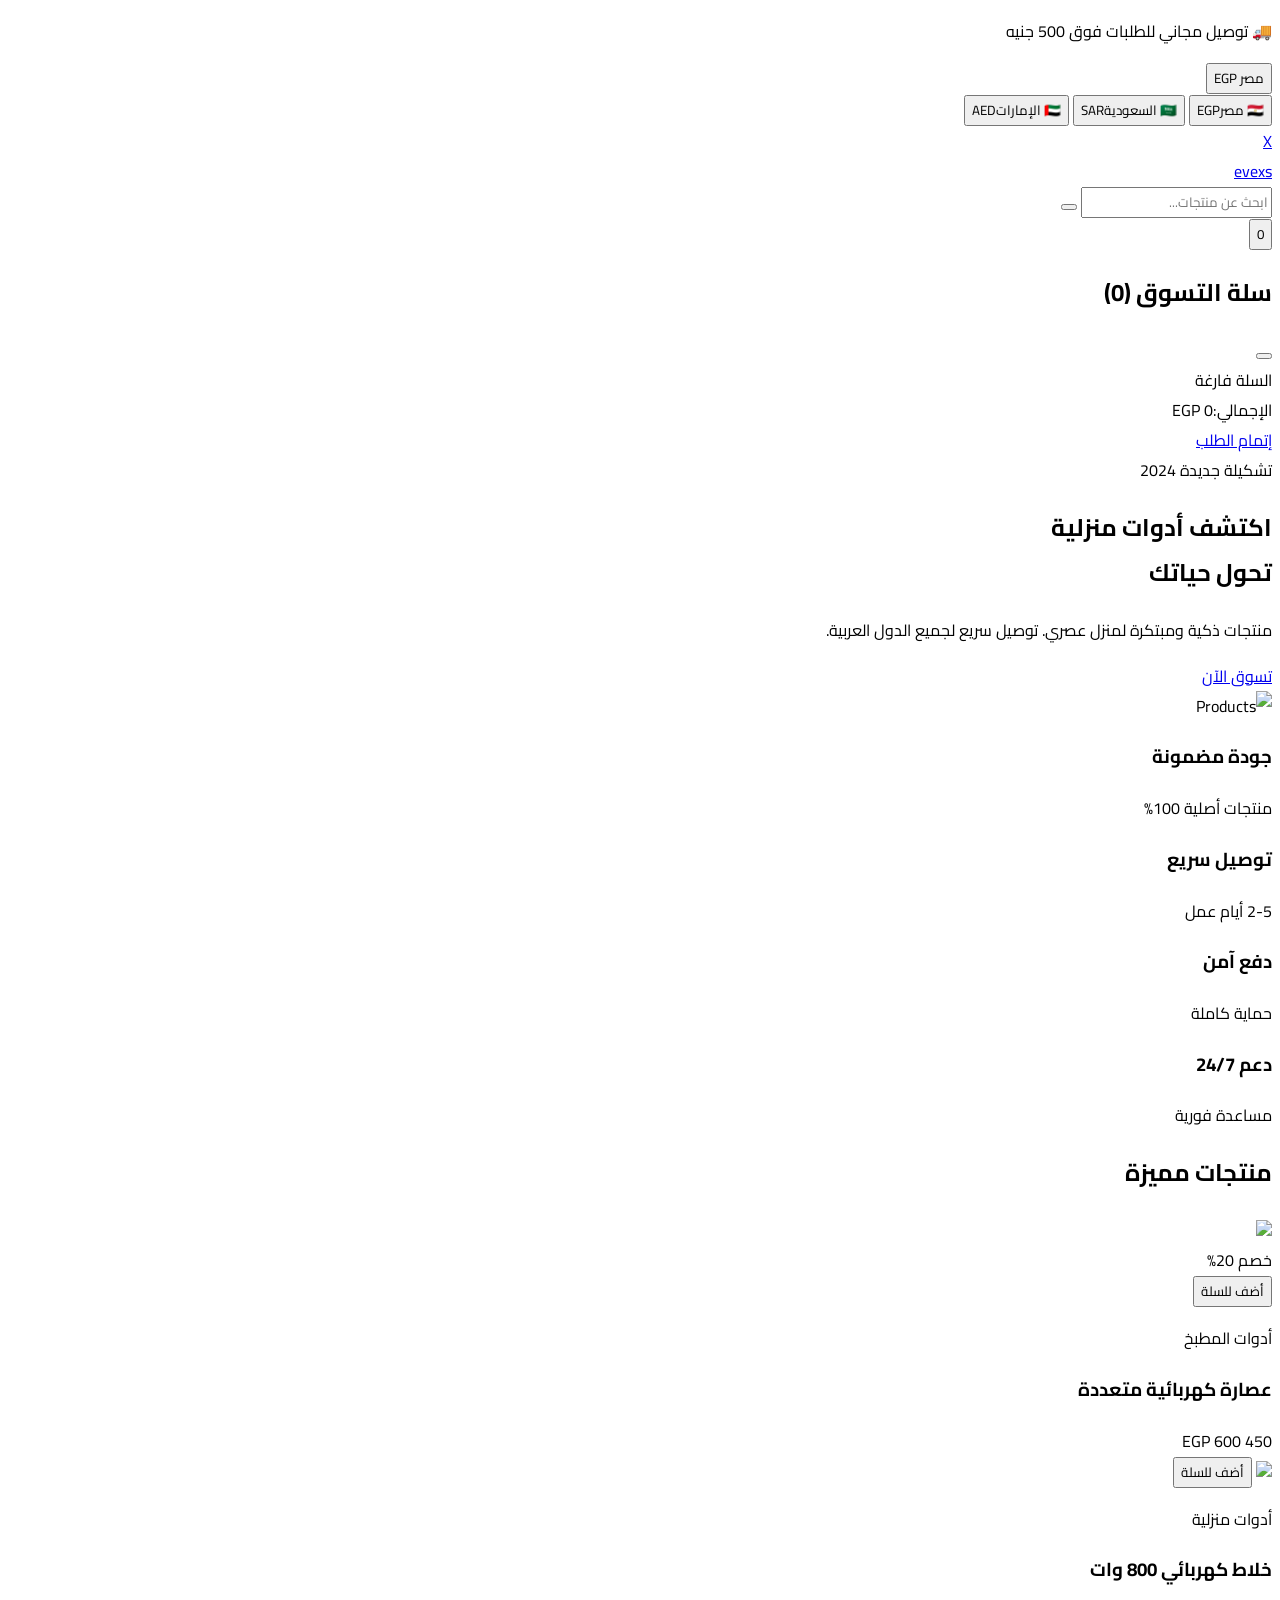
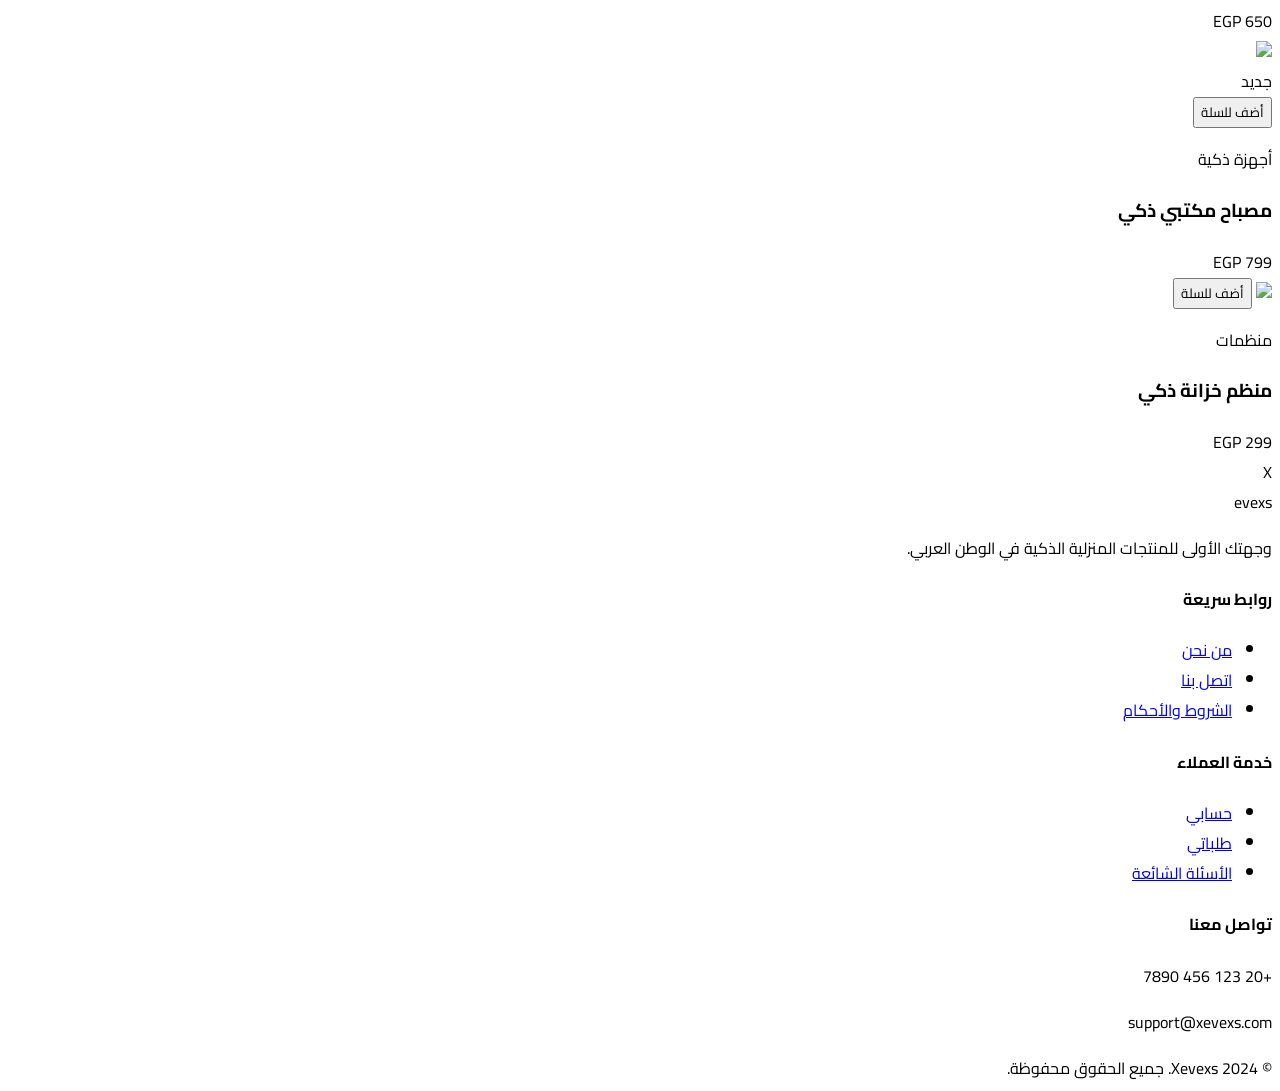
==== index.html @ 5ed7de5a "Add files via upload" ====
<!DOCTYPE html>
<html lang="ar" dir="rtl">
<head>
    <meta charset="UTF-8">
    <meta name="viewport" content="width=device-width, initial-scale=1.0">
    <title>Xevexs | تجربة تسوق عالمية</title>
    <link href="https://fonts.googleapis.com/css2?family=Cairo:wght@300;400;600;700;800&display=swap" rel="stylesheet">
    <script src="https://cdn.tailwindcss.com"></script>
    <script src="https://cdnjs.cloudflare.com/ajax/libs/font-awesome/6.4.0/js/all.min.js"></script>
    <script>
        tailwind.config = {
            theme: {
                extend: {
                    colors: {
                        primary: {
                            50: '#f0fdf4', 100: '#dcfce7', 200: '#bbf7d0',
                            300: '#86efac', 400: '#4ade80', 500: '#22c55e',
                            600: '#16a34a', 700: '#15803d', 800: '#166534', 900: '#14532d'
                        },
                        secondary: '#C4A35A',
                        dark: '#1a1a1a',
                        light: '#fafafa'
                    }
                }
            }
        }
    </script>
    <style>* { font-family: 'Cairo', sans-serif; }</style>
</head>
<body class="bg-light text-dark">

    <!-- Header -->
    <header class="fixed top-0 w-full bg-white/95 backdrop-blur-md shadow-sm z-50">
        <div class="bg-primary-800 text-white text-sm py-2">
            <div class="container mx-auto px-4 flex justify-between items-center">
                <p class="hidden md:block">🚚 توصيل مجاني للطلبات فوق 500 جنيه</p>
                <div class="relative group">
                    <button class="flex items-center gap-2 hover:text-primary-200">
                        <span id="currentCountry">مصر</span>
                        <span id="currentCurrency">EGP</span>
                        <i class="fas fa-chevron-down text-xs"></i>
                    </button>
                    <div class="absolute top-full left-0 mt-2 w-48 bg-white rounded-lg shadow-xl opacity-0 invisible group-hover:opacity-100 group-hover:visible transition-all text-dark">
                        <div class="p-2">
                            <button onclick="changeCountry('eg')" class="w-full flex items-center gap-3 px-3 py-2 rounded hover:bg-gray-100"><span>🇪🇬 مصر</span><span class="mr-auto text-gray-400">EGP</span></button>
                            <button onclick="changeCountry('sa')" class="w-full flex items-center gap-3 px-3 py-2 rounded hover:bg-gray-100"><span>🇸🇦 السعودية</span><span class="mr-auto text-gray-400">SAR</span></button>
                            <button onclick="changeCountry('ae')" class="w-full flex items-center gap-3 px-3 py-2 rounded hover:bg-gray-100"><span>🇦🇪 الإمارات</span><span class="mr-auto text-gray-400">AED</span></button>
                        </div>
                    </div>
                </div>
            </div>
        </div>
        <div class="container mx-auto px-4 py-4 flex items-center justify-between">
            <a href="index.html" class="flex items-center gap-2">
                <div class="w-10 h-10 bg-primary-600 rounded-lg flex items-center justify-center text-white font-bold text-xl">X</div>
                <span class="text-2xl font-bold text-primary-800">evexs</span>
            </a>
            <div class="hidden md:flex flex-1 max-w-xl mx-8 relative">
                <input type="text" placeholder="ابحث عن منتجات..." class="w-full px-4 py-3 pr-12 rounded-full border border-gray-200 focus:border-primary-500 focus:outline-none">
                <button class="absolute left-3 top-1/2 -translate-y-1/2 text-gray-400 hover:text-primary-600"><i class="fas fa-search"></i></button>
            </div>
            <div class="flex items-center gap-4">
                <button onclick="toggleCart()" class="relative"><i class="fas fa-shopping-cart text-xl"></i><span id="cartCount" class="absolute -top-2 -right-2 w-5 h-5 bg-secondary text-white text-xs rounded-full flex items-center justify-center">0</span></button>
            </div>
        </div>
    </header>

    <!-- Cart Sidebar -->
    <div id="cartSidebar" class="fixed top-0 right-0 h-full w-96 bg-white shadow-2xl z-50 transform translate-x-full transition-transform duration-300 flex flex-col">
        <div class="p-4 border-b flex items-center justify-between">
            <h2 class="text-lg font-bold">سلة التسوق (<span id="cartItemCount">0</span>)</h2>
            <button onclick="toggleCart()"><i class="fas fa-times text-xl"></i></button>
        </div>
        <div id="cartItems" class="flex-1 overflow-y-auto p-4"><div class="text-center text-gray-400 py-8">السلة فارغة</div></div>
        <div class="p-4 border-t bg-gray-50">
            <div class="flex justify-between mb-4 text-lg font-bold"><span>الإجمالي:</span><span id="cartTotal">0 <span class="currency">EGP</span></span></div>
            <a href="checkout.html" class="block w-full bg-primary-600 text-white text-center py-3 rounded-lg font-bold">إتمام الطلب</a>
        </div>
    </div>
    <div id="cartOverlay" onclick="toggleCart()" class="fixed inset-0 bg-black/50 z-40 hidden"></div>

    <!-- Hero -->
    <section class="pt-32 pb-12">
        <div class="container mx-auto px-4">
            <div class="relative rounded-2xl overflow-hidden bg-gradient-to-r from-primary-800 to-primary-600 text-white p-8 md:p-16">
                <div class="relative z-10 flex flex-col md:flex-row items-center">
                    <div class="flex-1 text-center md:text-right mb-8 md:mb-0">
                        <span class="inline-block px-4 py-1 bg-secondary/20 text-secondary rounded-full text-sm font-bold mb-4">تشكيلة جديدة 2024</span>
                        <h1 class="text-4xl md:text-6xl font-bold mb-6">اكتشف أدوات منزلية<br><span class="text-secondary">تحول حياتك</span></h1>
                        <p class="text-lg text-white/80 mb-8">منتجات ذكية ومبتكرة لمنزل عصري. توصيل سريع لجميع الدول العربية.</p>
                        <a href="products.html" class="inline-block px-8 py-4 bg-white text-primary-800 rounded-full font-bold hover:bg-gray-100 transition">تسوق الآن</a>
                    </div>
                    <div class="flex-1">
                        <img src="https://images.unsplash.com/photo-1556909114-f6e7ad7d3136?w=600" class="rounded-2xl shadow-2xl" alt="Products">
                    </div>
                </div>
            </div>
        </div>
    </section>

    <!-- Features -->
    <section class="py-12 bg-white">
        <div class="container mx-auto px-4 grid grid-cols-2 md:grid-cols-4 gap-6">
            <div class="flex items-center gap-4 p-4 rounded-xl hover:bg-gray-50">
                <div class="w-12 h-12 bg-primary-100 text-primary-600 rounded-full flex items-center justify-center"><i class="fas fa-check text-xl"></i></div>
                <div><h3 class="font-bold text-sm">جودة مضمونة</h3><p class="text-xs text-gray-500">منتجات أصلية 100%</p></div>
            </div>
            <div class="flex items-center gap-4 p-4 rounded-xl hover:bg-gray-50">
                <div class="w-12 h-12 bg-primary-100 text-primary-600 rounded-full flex items-center justify-center"><i class="fas fa-truck text-xl"></i></div>
                <div><h3 class="font-bold text-sm">توصيل سريع</h3><p class="text-xs text-gray-500">2-5 أيام عمل</p></div>
            </div>
            <div class="flex items-center gap-4 p-4 rounded-xl hover:bg-gray-50">
                <div class="w-12 h-12 bg-primary-100 text-primary-600 rounded-full flex items-center justify-center"><i class="fas fa-shield-alt text-xl"></i></div>
                <div><h3 class="font-bold text-sm">دفع آمن</h3><p class="text-xs text-gray-500">حماية كاملة</p></div>
            </div>
            <div class="flex items-center gap-4 p-4 rounded-xl hover:bg-gray-50">
                <div class="w-12 h-12 bg-primary-100 text-primary-600 rounded-full flex items-center justify-center"><i class="fas fa-headset text-xl"></i></div>
                <div><h3 class="font-bold text-sm">دعم 24/7</h3><p class="text-xs text-gray-500">مساعدة فورية</p></div>
            </div>
        </div>
    </section>

    <!-- Products -->
    <section class="py-16 bg-gray-50">
        <div class="container mx-auto px-4">
            <h2 class="text-3xl font-bold mb-8">منتجات مميزة</h2>
            <div class="grid grid-cols-2 md:grid-cols-4 gap-6">
                <div class="bg-white rounded-2xl shadow-sm overflow-hidden group">
                    <div class="relative aspect-square bg-gray-100">
                        <img src="https://images.unsplash.com/photo-1570222094114-28a9d88a65e7?w=400" class="w-full h-full object-cover group-hover:scale-110 transition">
                        <div class="absolute top-3 left-3 bg-red-500 text-white text-xs font-bold px-2 py-1 rounded">خصم 20%</div>
                        <button onclick="addToCart(1)" class="absolute bottom-0 left-0 right-0 bg-primary-600 text-white py-3 opacity-0 group-hover:opacity-100 transition">أضف للسلة</button>
                    </div>
                    <div class="p-4">
                        <p class="text-xs text-gray-500 mb-1">أدوات المطبخ</p>
                        <h3 class="font-bold mb-2">عصارة كهربائية متعددة</h3>
                        <div class="flex items-center gap-2">
                            <span class="text-xl font-bold text-primary-700 price" data-base-price="450">450</span>
                            <span class="currency text-sm text-primary-700">EGP</span>
                            <span class="text-sm text-gray-400 line-through">600</span>
                        </div>
                    </div>
                </div>
                <div class="bg-white rounded-2xl shadow-sm overflow-hidden group">
                    <div class="relative aspect-square bg-gray-100">
                        <img src="https://images.unsplash.com/photo-1556909114-44e3e70034e2?w=400" class="w-full h-full object-cover group-hover:scale-110 transition">
                        <button onclick="addToCart(2)" class="absolute bottom-0 left-0 right-0 bg-primary-600 text-white py-3 opacity-0 group-hover:opacity-100 transition">أضف للسلة</button>
                    </div>
                    <div class="p-4">
                        <p class="text-xs text-gray-500 mb-1">أدوات منزلية</p>
                        <h3 class="font-bold mb-2">خلاط كهربائي 800 وات</h3>
                        <div class="flex items-center gap-2">
                            <span class="text-xl font-bold text-primary-700 price" data-base-price="650">650</span>
                            <span class="currency text-sm text-primary-700">EGP</span>
                        </div>
                    </div>
                </div>
                <div class="bg-white rounded-2xl shadow-sm overflow-hidden group">
                    <div class="relative aspect-square bg-gray-100">
                        <img src="https://images.unsplash.com/photo-1584622650111-993a426fbf0a?w=400" class="w-full h-full object-cover group-hover:scale-110 transition">
                        <div class="absolute top-3 left-3 bg-green-500 text-white text-xs font-bold px-2 py-1 rounded">جديد</div>
                        <button onclick="addToCart(3)" class="absolute bottom-0 left-0 right-0 bg-primary-600 text-white py-3 opacity-0 group-hover:opacity-100 transition">أضف للسلة</button>
                    </div>
                    <div class="p-4">
                        <p class="text-xs text-gray-500 mb-1">أجهزة ذكية</p>
                        <h3 class="font-bold mb-2">مصباح مكتبي ذكي</h3>
                        <div class="flex items-center gap-2">
                            <span class="text-xl font-bold text-primary-700 price" data-base-price="799">799</span>
                            <span class="currency text-sm text-primary-700">EGP</span>
                        </div>
                    </div>
                </div>
                <div class="bg-white rounded-2xl shadow-sm overflow-hidden group">
                    <div class="relative aspect-square bg-gray-100">
                        <img src="https://images.unsplash.com/photo-1513519245088-0e12902e35ca?w=400" class="w-full h-full object-cover group-hover:scale-110 transition">
                        <button onclick="addToCart(4)" class="absolute bottom-0 left-0 right-0 bg-primary-600 text-white py-3 opacity-0 group-hover:opacity-100 transition">أضف للسلة</button>
                    </div>
                    <div class="p-4">
                        <p class="text-xs text-gray-500 mb-1">منظمات</p>
                        <h3 class="font-bold mb-2">منظم خزانة ذكي</h3>
                        <div class="flex items-center gap-2">
                            <span class="text-xl font-bold text-primary-700 price" data-base-price="299">299</span>
                            <span class="currency text-sm text-primary-700">EGP</span>
                        </div>
                    </div>
                </div>
            </div>
        </div>
    </section>

    <!-- Footer -->
    <footer class="bg-dark text-white pt-16 pb-8">
        <div class="container mx-auto px-4">
            <div class="grid md:grid-cols-4 gap-8 mb-12">
                <div>
                    <div class="flex items-center gap-2 mb-4">
                        <div class="w-8 h-8 bg-primary-600 rounded flex items-center justify-center font-bold">X</div>
                        <span class="text-xl font-bold">evexs</span>
                    </div>
                    <p class="text-gray-400 text-sm">وجهتك الأولى للمنتجات المنزلية الذكية في الوطن العربي.</p>
                </div>
                <div>
                    <h4 class="font-bold mb-4">روابط سريعة</h4>
                    <ul class="space-y-2 text-sm text-gray-400">
                        <li><a href="#" class="hover:text-white">من نحن</a></li>
                        <li><a href="#" class="hover:text-white">اتصل بنا</a></li>
                        <li><a href="#" class="hover:text-white">الشروط والأحكام</a></li>
                    </ul>
                </div>
                <div>
                    <h4 class="font-bold mb-4">خدمة العملاء</h4>
                    <ul class="space-y-2 text-sm text-gray-400">
                        <li><a href="account.html" class="hover:text-white">حسابي</a></li>
                        <li><a href="orders.html" class="hover:text-white">طلباتي</a></li>
                        <li><a href="#" class="hover:text-white">الأسئلة الشائعة</a></li>
                    </ul>
                </div>
                <div>
                    <h4 class="font-bold mb-4">تواصل معنا</h4>
                    <p class="text-gray-400 text-sm mb-2"><i class="fas fa-phone ml-2"></i> +20 123 456 7890</p>
                    <p class="text-gray-400 text-sm"><i class="fas fa-envelope ml-2"></i> support@xevexs.com</p>
                </div>
            </div>
            <div class="border-t border-white/10 pt-8 text-center text-sm text-gray-400">© 2024 Xevexs. جميع الحقوق محفوظة.</div>
        </div>
    </footer>

    <script>
        const CONFIG = {
            countries: {
                eg: { name: 'مصر', currency: 'EGP', rate: 1 },
                sa: { name: 'السعودية', currency: 'SAR', rate: 0.077 },
                ae: { name: 'الإمارات', currency: 'AED', rate: 0.075 }
            }
        };
        
        let currentState = {
            country: localStorage.getItem('xevexs_country') || 'eg',
            cart: JSON.parse(localStorage.getItem('xevexs_cart') || '[]')
        };

        function changeCountry(code) {
            currentState.country = code;
            localStorage.setItem('xevexs_country', code);
            const country = CONFIG.countries[code];
            document.getElementById('currentCountry').textContent = country.name;
            document.getElementById('currentCurrency').textContent = country.currency;
            document.querySelectorAll('.currency').forEach(el => el.textContent = country.currency);
            document.querySelectorAll('.price').forEach(el => {
                el.textContent = Math.round(parseFloat(el.dataset.basePrice) * country.rate);
            });
        }

        function toggleCart() {
            const sidebar = document.getElementById('cartSidebar');
            const overlay = document.getElementById('cartOverlay');
            sidebar.classList.toggle('translate-x-full');
            overlay.classList.toggle('hidden');
        }

        function addToCart(id) {
            currentState.cart.push({ id, qty: 1 });
            localStorage.setItem('xevexs_cart', JSON.stringify(currentState.cart));
            document.getElementById('cartCount').textContent = currentState.cart.length;
            document.getElementById('cartItemCount').textContent = currentState.cart.length;
            toggleCart();
        }

        changeCountry(currentState.country);
    </script>
</body>
</html>
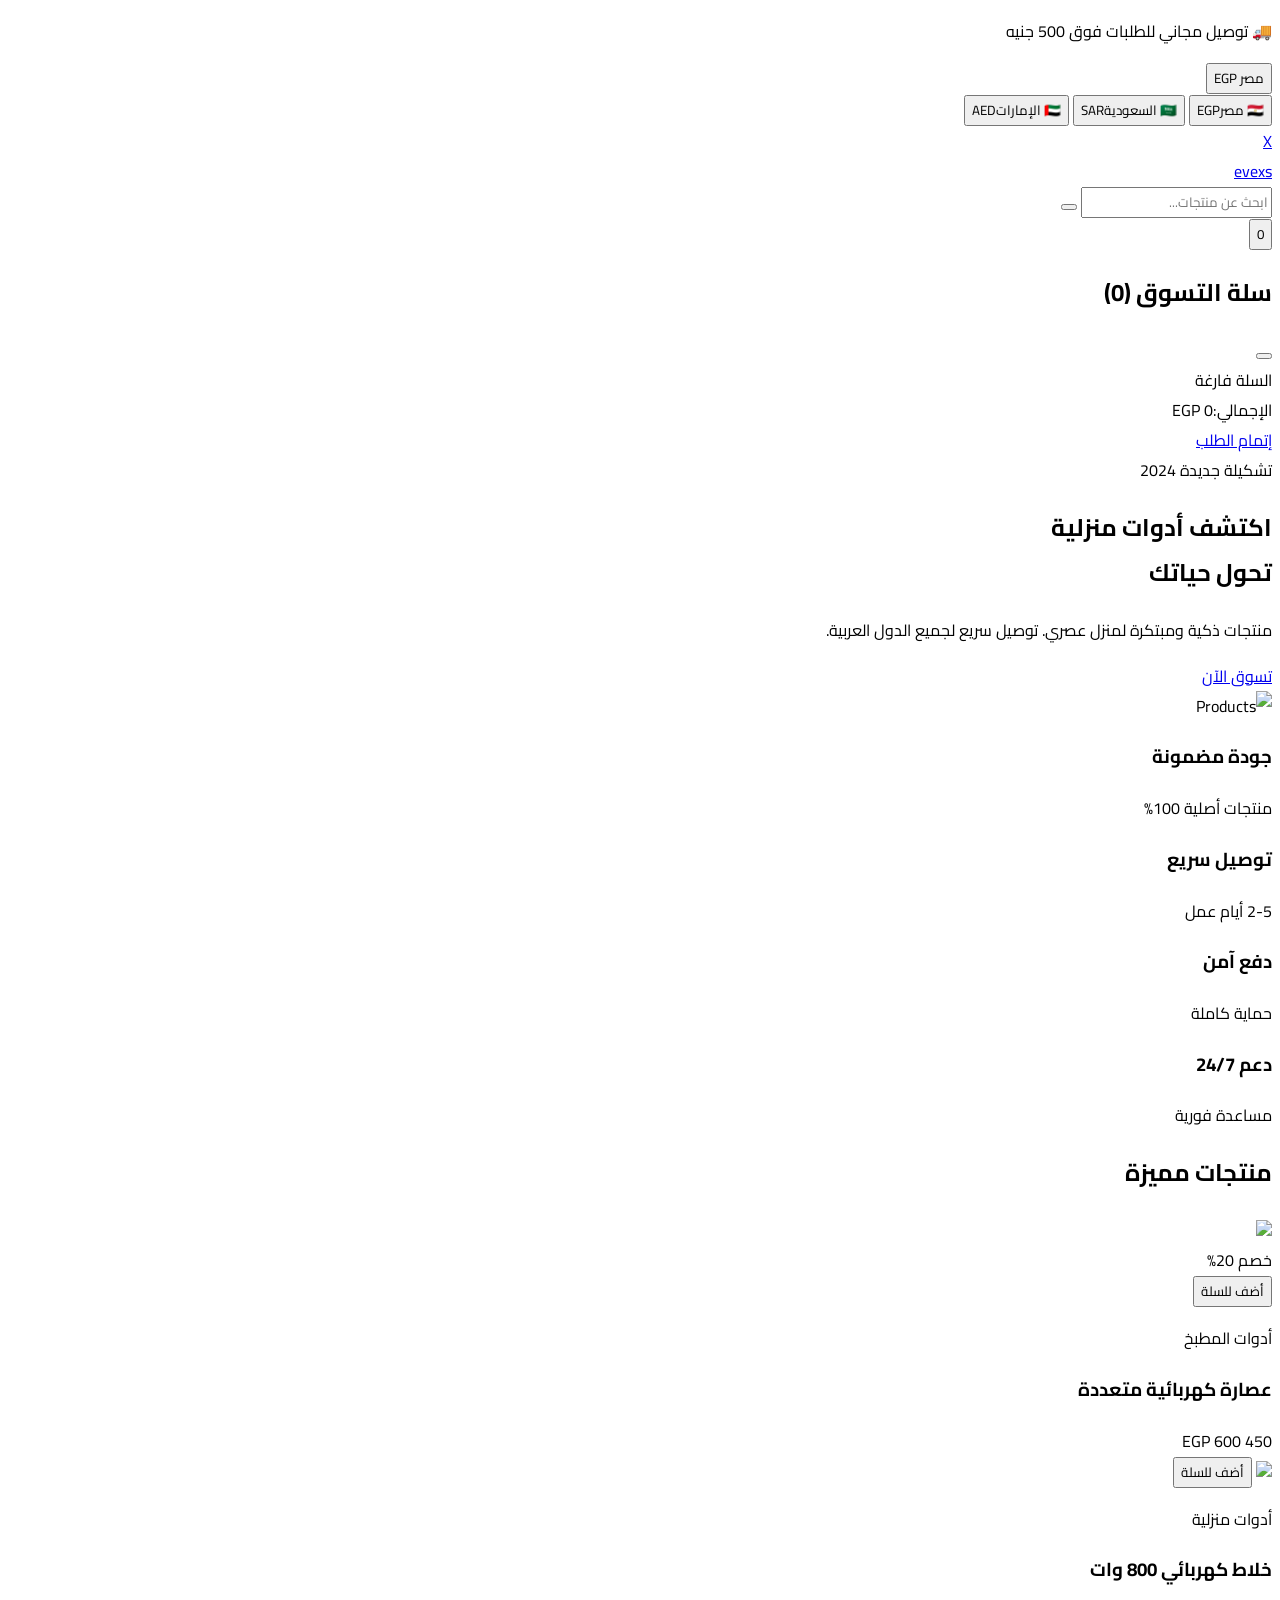
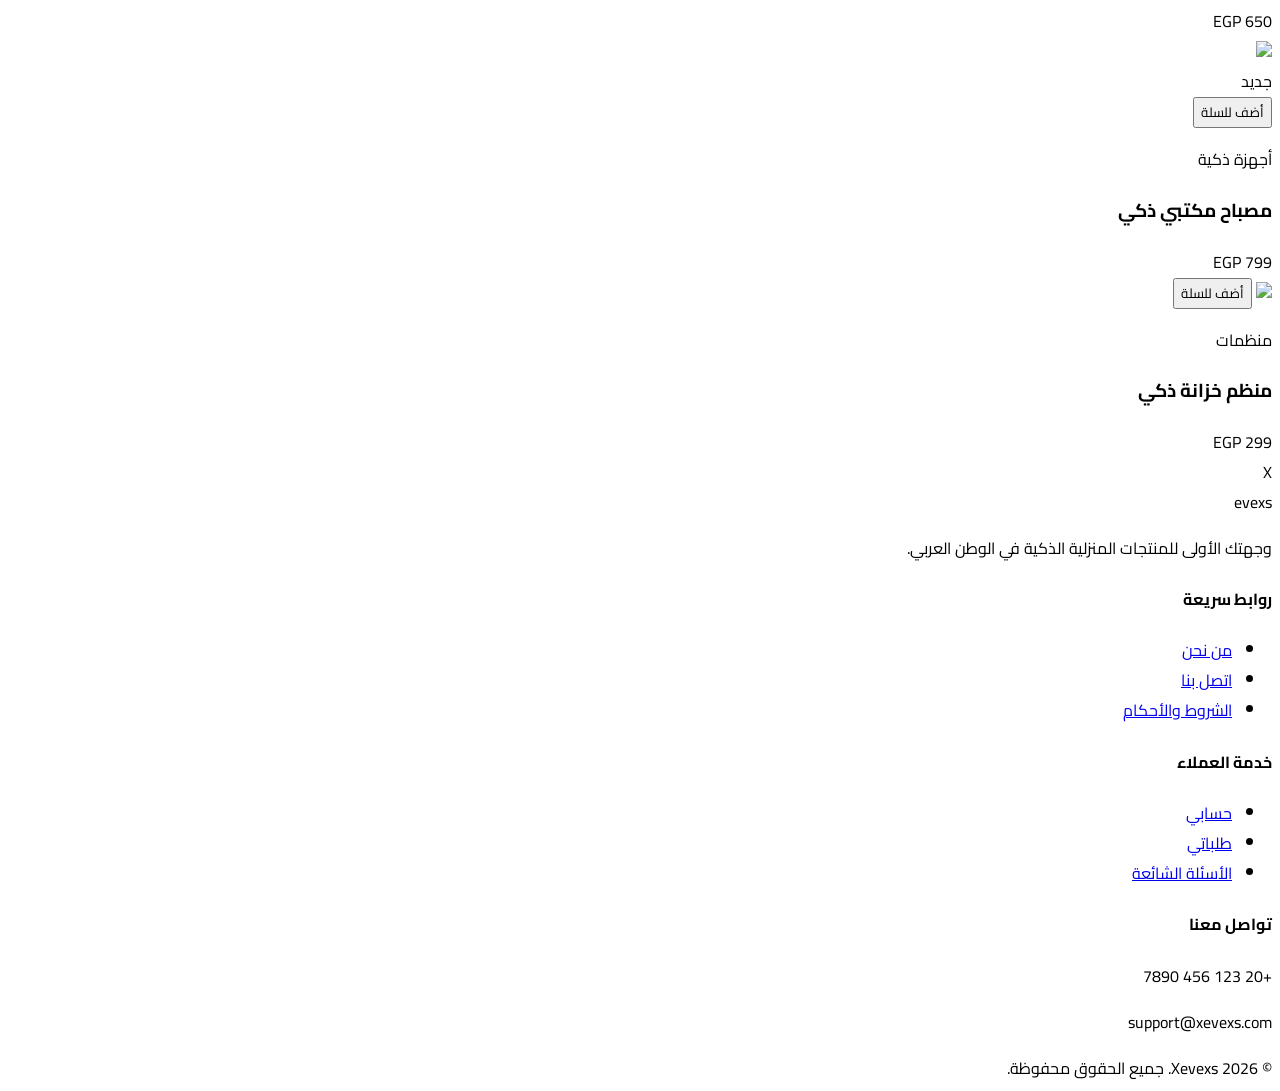
==== commit 7751f935: "Update index.html" ====
--- a/index.html
+++ b/index.html
@@ -221,7 +221,7 @@
                     <p class="text-gray-400 text-sm"><i class="fas fa-envelope ml-2"></i> support@xevexs.com</p>
                 </div>
             </div>
-            <div class="border-t border-white/10 pt-8 text-center text-sm text-gray-400">© 2024 Xevexs. جميع الحقوق محفوظة.</div>
+            <div class="border-t border-white/10 pt-8 text-center text-sm text-gray-400">© 2026 Xevexs. جميع الحقوق محفوظة.</div>
         </div>
     </footer>
 
@@ -269,4 +269,5 @@
         changeCountry(currentState.country);
     </script>
 </body>
-</html>+
+</html>
